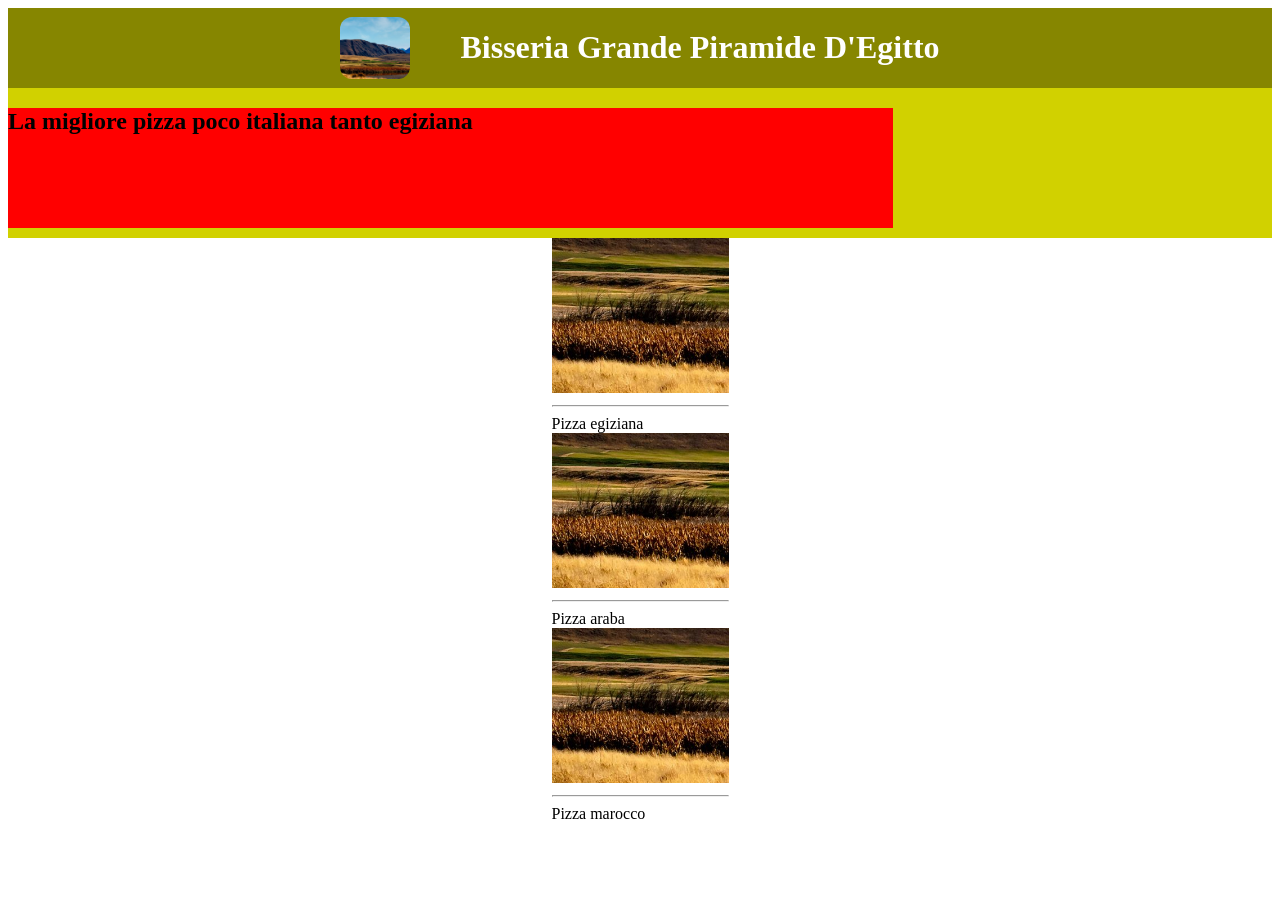
==== index.html @ 93030f6f "html pagina index" ====
<!DOCTYPE html>
<html lang="en">
<head>
    <meta charset="UTF-8">
    <meta name="viewport" content="width=device-width, initial-scale=1.0">
    <title>Document</title>

    <link rel="stylesheet" href="./css/style.css">
</head>
<body>
    <header>
        <div class="header-content">
            <img src="./img/logo.png" alt="Logo" class="logo-header">

            <h1>Bisseria Grande Piramide D'Egitto</h1>
        </div>
    </header>
    <nav>
        <div class="messaggio_promozionale">
            <h2>La migliore pizza poco italiana tanto egiziana</h2>
        </div>
    </nav>
    <main>
        <section class="presentation">
            <div class="presentation-card">
                <img src="./img/pizza.png" alt="foto pizza egiziana">
                <hr>
                <rl>Pizza egiziana</rl>
            </div>
            <div class="presentation-card">
                <img src="./img/pizza.png" alt="foto pizza egiziana">
                <hr>
                <rl>Pizza araba</rl>
            </div>
            <div class="presentation-card">
                <img src="./img/pizza.png" alt="foto pizza egiziana">
                <hr>
                <rl>Pizza marocco</rl>
            </div>
        </section>
    </main>
</body>
</html>
---- css/style.css ----
body{
    display: flex;
    flex-direction: column;
    align-items: center;
}

header{
    display: flex;
    flex-direction: row;
    width: 100%;
    max-height: 150px;
    height: 100%;
    background-color:rgb(134, 134, 0);
}

.header-content{
    height: 100%;
    width: 100%;
    display: flex;
    flex-direction: row;
    align-items: center;
    justify-content: center;
}

.logo-header{
    max-width: 70px;
    max-height: 70x;

    border-radius: 12px;
}

h1{
    margin-left: 50px;
    color: white;
}

nav{
    width:100%;
    height: 150px;
    background-color: rgb(209, 209, 0);
}

.messaggio_promozionale{
    height:80%;
    width: 70%;
    background-color: red;
}
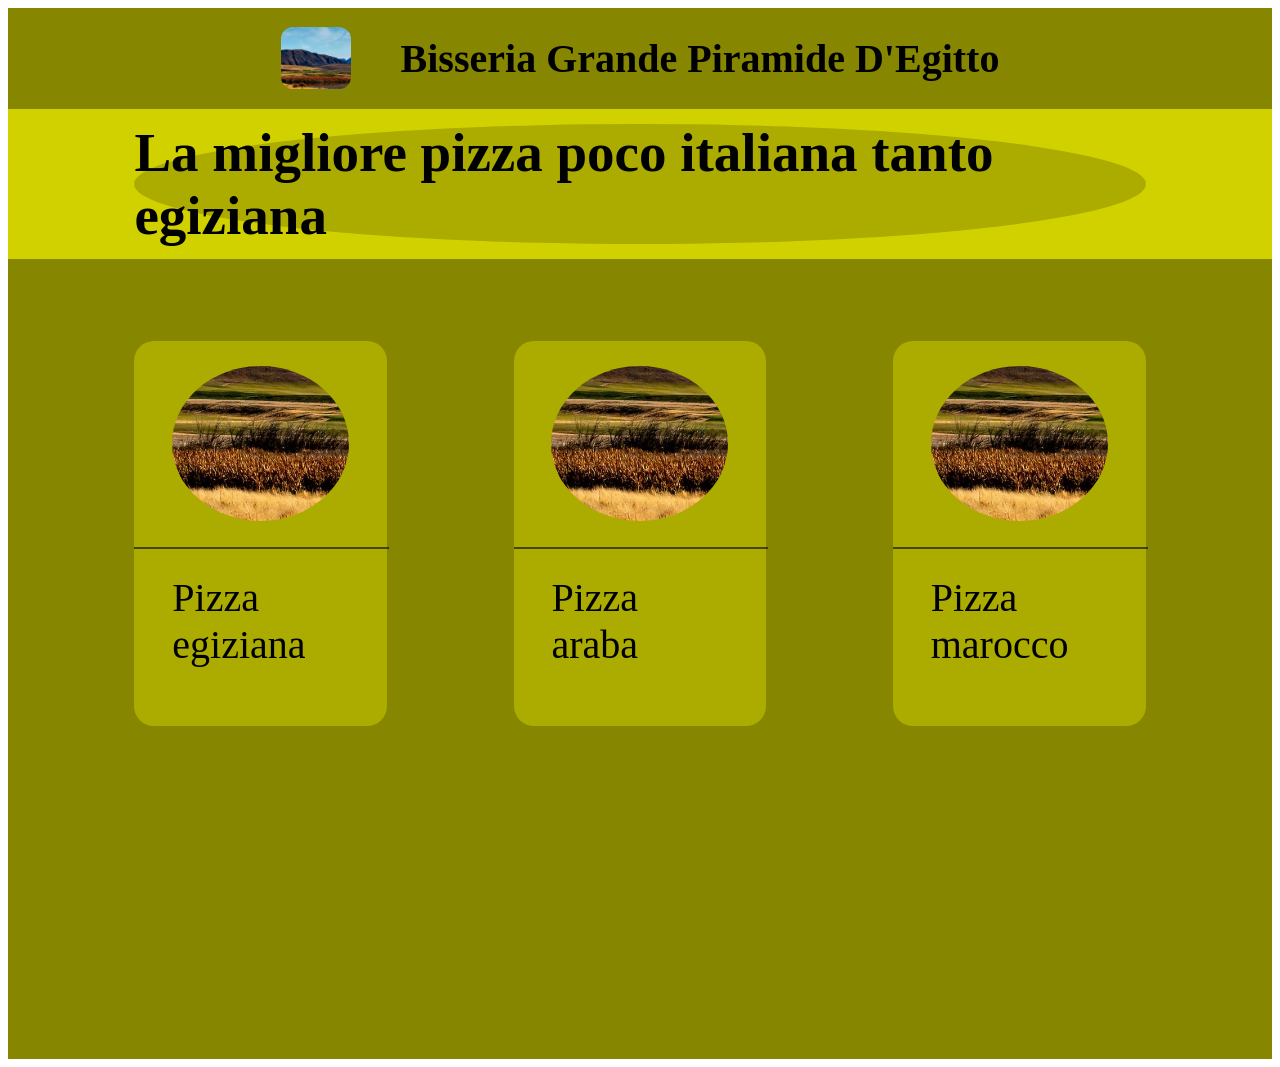
==== commit 30c95327: "style of index.html" ====
--- a/index.html
+++ b/index.html
@@ -23,17 +23,17 @@
     <main>
         <section class="presentation">
             <div class="presentation-card">
-                <img src="./img/pizza.png" alt="foto pizza egiziana">
+                <img src="./img/pizza.png" alt="foto pizza egiziana" class="pizza-foto">
                 <hr>
                 <rl>Pizza egiziana</rl>
             </div>
             <div class="presentation-card">
-                <img src="./img/pizza.png" alt="foto pizza egiziana">
+                <img src="./img/pizza.png" alt="foto pizza egiziana" class="pizza-foto">
                 <hr>
                 <rl>Pizza araba</rl>
             </div>
             <div class="presentation-card">
-                <img src="./img/pizza.png" alt="foto pizza egiziana">
+                <img src="./img/pizza.png" alt="foto pizza egiziana" class="pizza-foto">
                 <hr>
                 <rl>Pizza marocco</rl>
             </div>
--- a/css/style.css
+++ b/css/style.css
@@ -31,17 +31,76 @@
 
 h1{
     margin-left: 50px;
-    color: white;
+    color: black;
+    font-size: 40px;
 }
 
 nav{
     width:100%;
     height: 150px;
     background-color: rgb(209, 209, 0);
+    display: flex;
+    align-items: center;
+    justify-content: center;
 }
 
 .messaggio_promozionale{
     height:80%;
-    width: 70%;
-    background-color: red;
+    width: 80%;
+    background-color: rgb(134, 134, 0, 0.5);
+    border-radius:50%;
+    display:flex;
+    align-items: center;
+    justify-content: center;
+}
+
+h2{
+    font-size: 55px;
+    color:blac;    
+}
+
+main{
+    display:flex;
+    background-color: rgb(134, 134, 0);
+    width: 100%;
+    height: 800px;
+}
+
+.presentation{
+    display: flex;
+    flex-direction: row;
+    width:100%;
+    height: 550px;
+    justify-content:space-evenly;
+    align-items: center;
+}
+
+.presentation-card{
+    max-width: 20%;
+    width:100%;
+    height:70%;
+    background-color: rgb(209, 209, 0, 0.5);
+    display: flex;
+    flex-direction: column;
+    align-items: center;
+    border-radius: 20px;
+}
+
+.pizza-foto{
+    margin-top: 10%;
+    max-height: 55%;
+    max-width: 90%;
+    border-radius: 50%;
+}
+
+hr{
+    margin-top:10%;
+    width: 100%;
+    border:1px, solid, rgba(0, 0, 0, 0.589);
+}
+
+rl{
+    font-size: 40px;
+    max-width: 70%;
+    margin-top:7%
 }
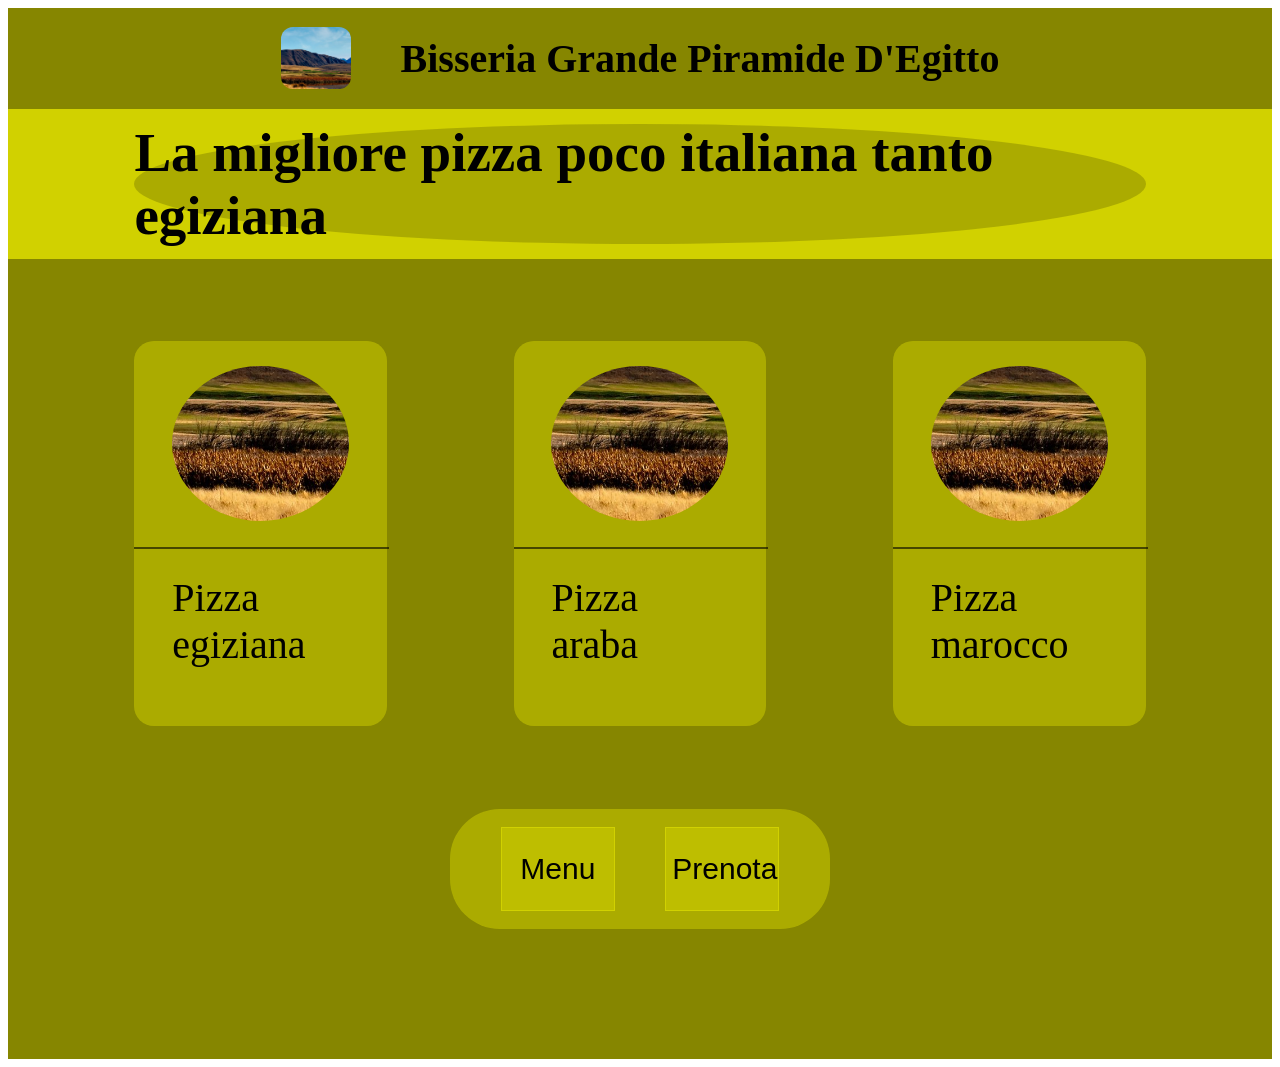
==== commit b00c573e: "aggiunti i due bottoni collegamento alle pagine" ====
--- a/index.html
+++ b/index.html
@@ -38,6 +38,12 @@
                 <rl>Pizza marocco</rl>
             </div>
         </section>
+
+        <div class="links">
+            <button href="./menu.html">Menu</button>
+            <button href="./prenota.html">Prenota</button>
+        </div>
+        
     </main>
 </body>
 </html>
--- a/css/style.css
+++ b/css/style.css
@@ -61,9 +61,11 @@
 
 main{
     display:flex;
+    flex-direction: column;
     background-color: rgb(134, 134, 0);
     width: 100%;
     height: 800px;
+    align-items: center;
 }
 
 .presentation{
@@ -103,4 +105,27 @@
     font-size: 40px;
     max-width: 70%;
     margin-top:7%
+}
+
+.links{
+    width:30%;
+    height:15%;
+    display: flex;
+    flex-direction: row;
+    justify-content:space-evenly ;
+    align-items: center;
+    background-color: rgb(209, 209, 0, 0.5);
+    border-radius: 50px;
+}
+
+button{
+    width: 30%;
+    height: 70%;
+    border: 1px, solid, rgb(209, 209, 0.5);
+    background-color: rgb(209, 209, 0, 0.5);
+    font-size: 30px;
+}
+
+button:hover{
+    cursor:pointer;
 }
